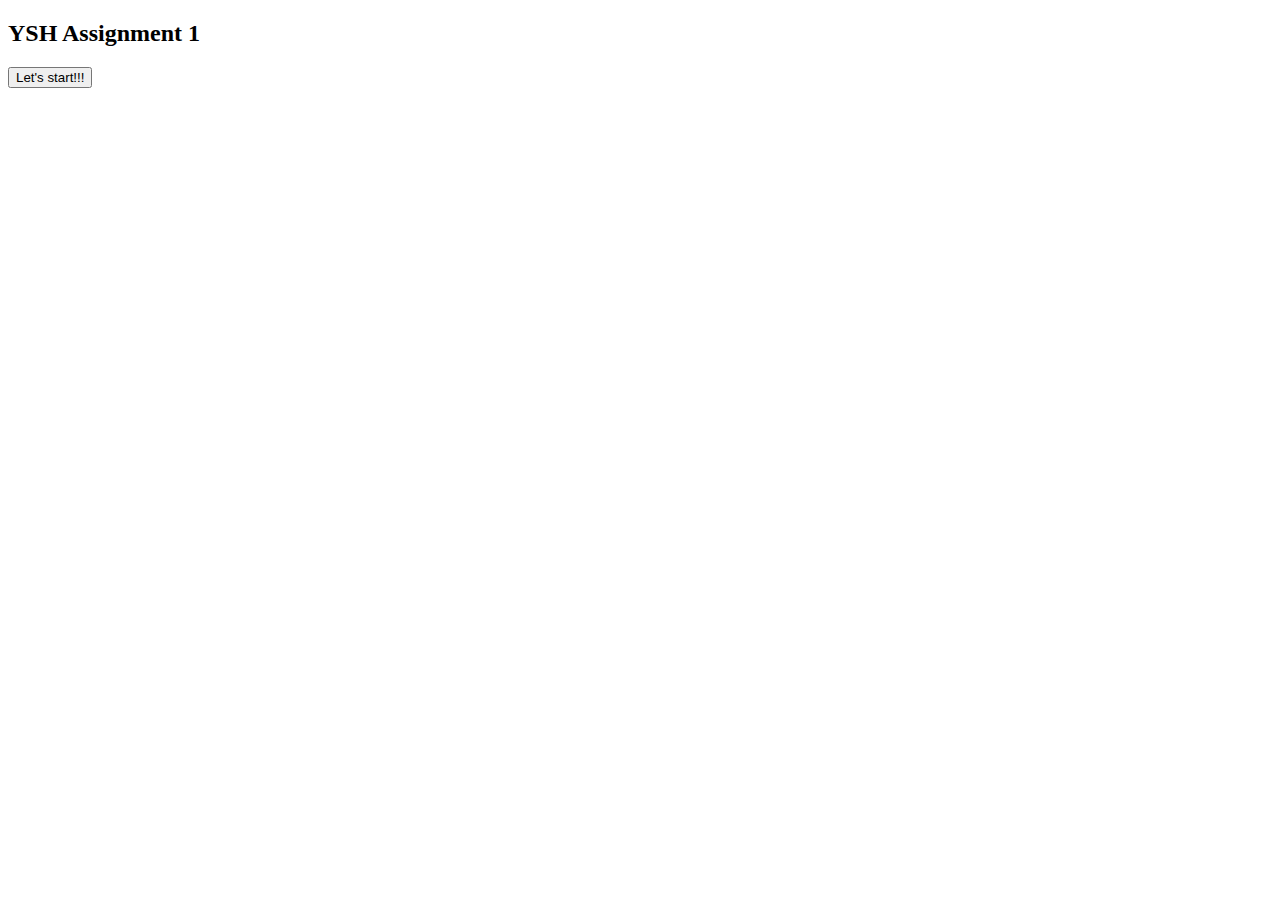
==== Index.html @ cab3c9dd "Add files via upload" ====
<!DOCTYPE html>
<html>
<head>
	<title>JavaScript Built-in-Functions</title>
</head>
<body>
	 <h2>YSH Assignment 1</h2>
	 <button onclick="testFunction()">Let's start!!!</button>
     <script>
     	function testFunction() {

     		var name = prompt("What's your name?");
     		var useOld = prompt("How old were you when you first used a computer?");
     		var age = prompt("How old are you now?");
     		var useYears = age - useOld;
     		document.write(name + ", you have used computers for " + useYears + " years.");

        }//end testFunction
     </script>
</body>
</html>
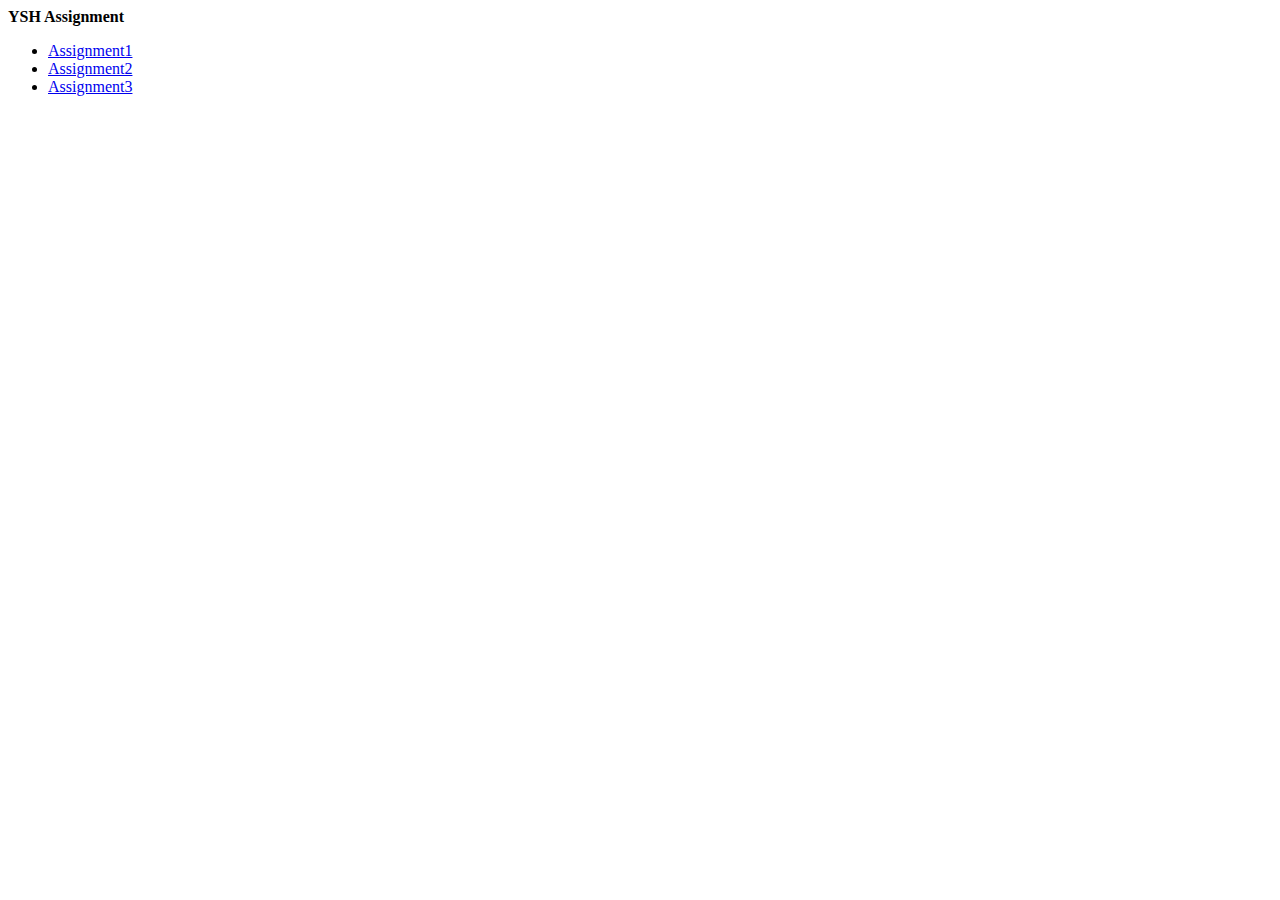
==== commit e066c3a2: "Create Index.html" ====
--- a/Index.html
+++ b/Index.html
@@ -1,21 +1,15 @@
-<!DOCTYPE html>
-<html>
-<head>
-	<title>JavaScript Built-in-Functions</title>
-</head>
-<body>
-	 <h2>YSH Assignment 1</h2>
-	 <button onclick="testFunction()">Let's start!!!</button>
-     <script>
-     	function testFunction() {
-
-     		var name = prompt("What's your name?");
-     		var useOld = prompt("How old were you when you first used a computer?");
-     		var age = prompt("How old are you now?");
-     		var useYears = age - useOld;
-     		document.write(name + ", you have used computers for " + useYears + " years.");
-
-        }//end testFunction
-     </script>
-</body>
-</html>+<!DOCTYPE html>
+<html>
+  <head>
+    <meta charset="utf-8">
+    <title>JavaScript Built-in-Functions</title>
+  </head>
+  <body>
+    <strong>YSH Assignment</strong>
+    <ul>
+      <li><a href="Assignment1.html">Assignment1</a></li>
+      <li><a href="Assignment2.html">Assignment2</a></li>
+      <li><a href="Assignment3.html">Assignment3</a></li>
+    </ul>
+  </body>
+</html>
